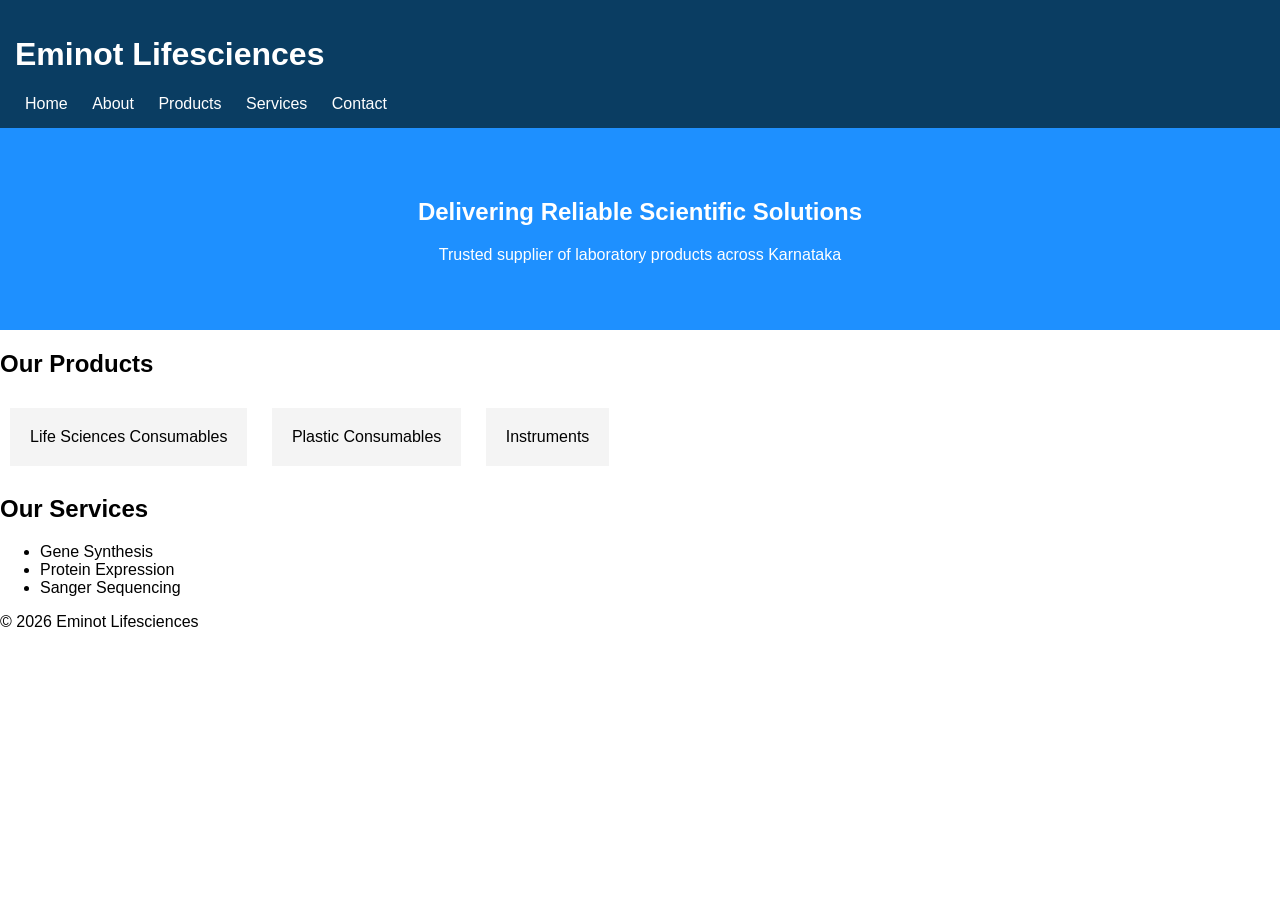
==== index.html @ 1e5e14a5 "Add files via upload" ====
<!DOCTYPE html>
<html>
<head>
  <title>Eminot Lifesciences</title>
  <link rel="stylesheet" href="style.css">
</head>

<body>

<header>
  <h1>Eminot Lifesciences</h1>
  <nav>
    <a href="index.html">Home</a>
    <a href="about.html">About</a>
    <a href="products.html">Products</a>
    <a href="services.html">Services</a>
    <a href="contact.html">Contact</a>
  </nav>
</header>

<section class="hero">
  <h2>Delivering Reliable Scientific Solutions</h2>
  <p>Trusted supplier of laboratory products across Karnataka</p>
</section>

<section>
  <h2>Our Products</h2>
  <div class="card">Life Sciences Consumables</div>
  <div class="card">Plastic Consumables</div>
  <div class="card">Instruments</div>
</section>

<section>
  <h2>Our Services</h2>
  <ul>
    <li>Gene Synthesis</li>
    <li>Protein Expression</li>
    <li>Sanger Sequencing</li>
  </ul>
</section>

<footer>
  <p>© 2026 Eminot Lifesciences</p>
</footer>

</body>
</html>
---- style.css ----
body {
  font-family: Arial;
  margin: 0;
}

header {
  background: #0a3d62;
  color: white;
  padding: 15px;
}

nav a {
  color: white;
  margin: 10px;
  text-decoration: none;
}

.hero {
  background: #1e90ff;
  color: white;
  padding: 50px;
  text-align: center;
}

.card {
  display: inline-block;
  background: #f4f4f4;
  padding: 20px;
  margin: 10px;
}
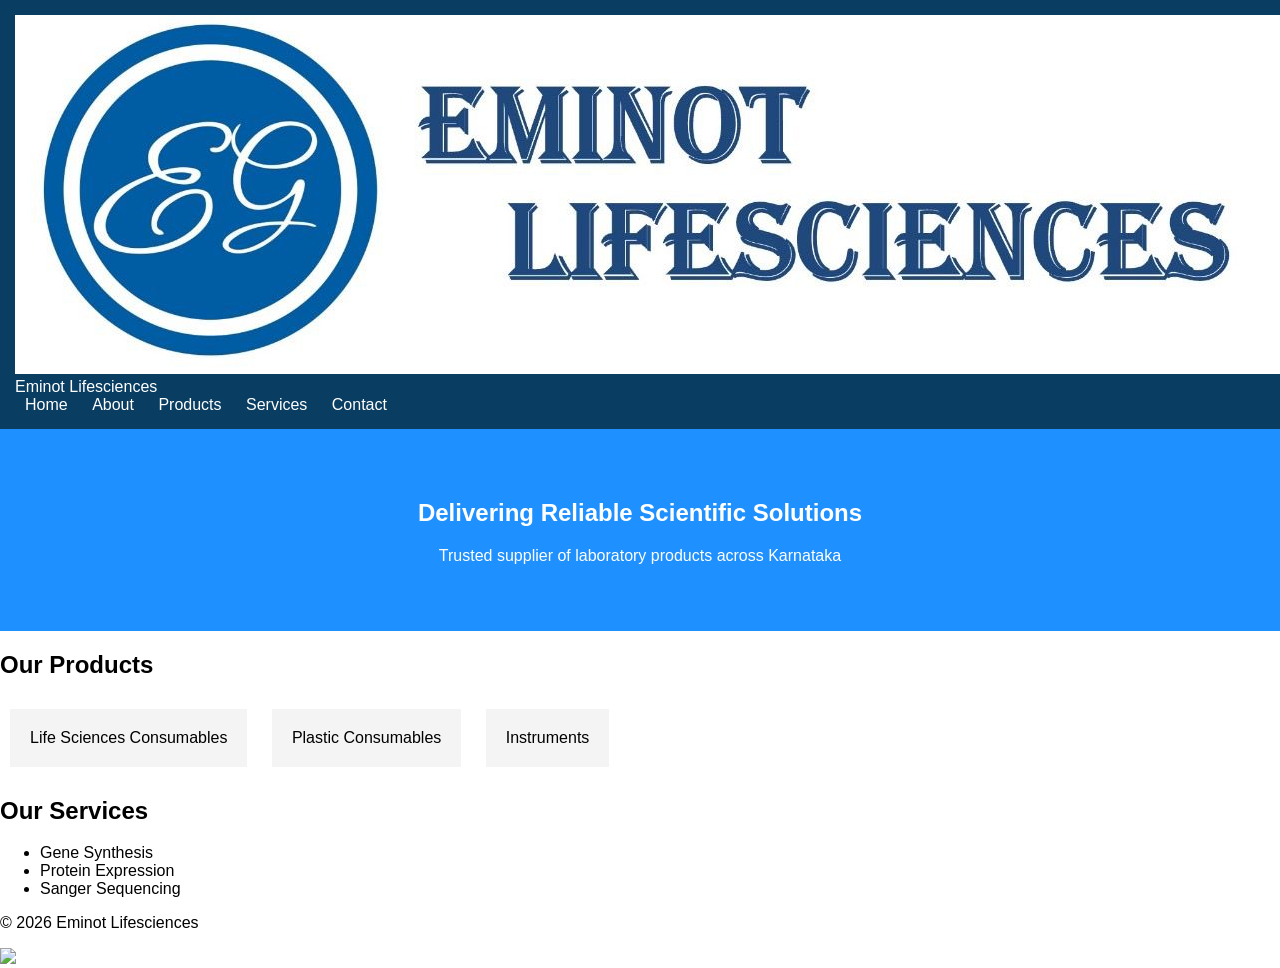
==== commit 78865f7f: "Enhance header with logo and WhatsApp link Added a logo container and WhatsApp link to the header." ====
--- a/index.html
+++ b/index.html
@@ -8,7 +8,11 @@
 <body>
 
 <header>
-  <h1>Eminot Lifesciences</h1>
+  <div class="logo-container">
+    <img src="logo.png" class="logo">
+    <span>Eminot Lifesciences</span>
+  </div>
+
   <nav>
     <a href="index.html">Home</a>
     <a href="about.html">About</a>
@@ -43,5 +47,8 @@
   <p>© 2026 Eminot Lifesciences</p>
 </footer>
 
+<a href="https://wa.me/918884507437" class="whatsapp" target="_blank">
+  <img src="https://img.icons8.com/ios-filled/50/ffffff/whatsapp.png">
+</a>
 </body>
-</html>+</html>
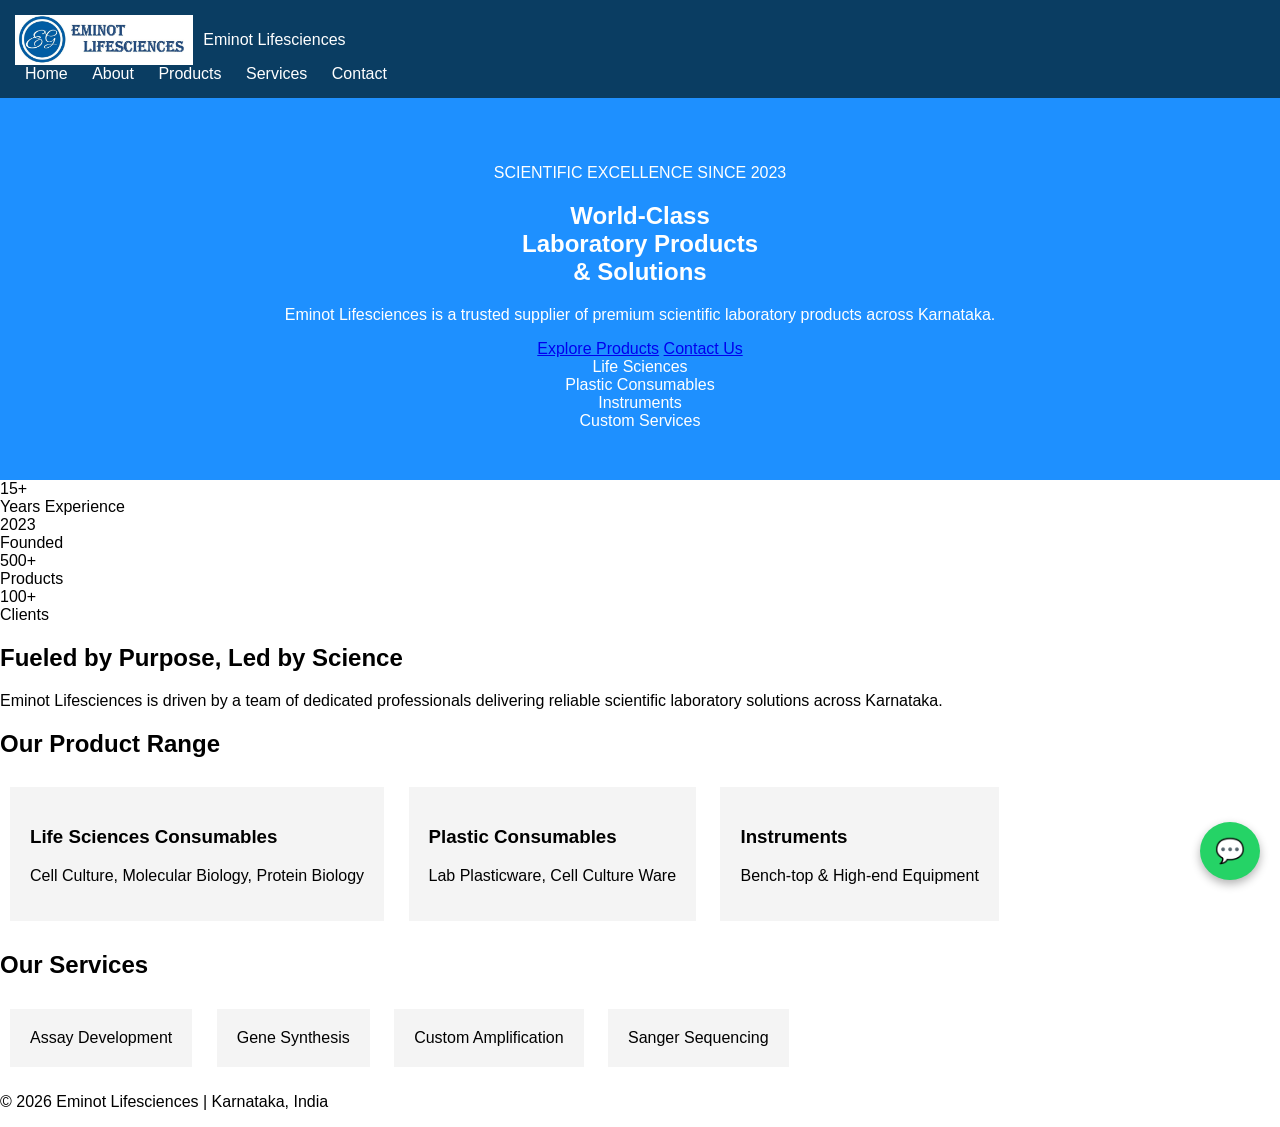
==== commit 63e8d141: "Refactor index.html with new layout and content Updated the HTML structure and added new sections fo" ====
--- a/index.html
+++ b/index.html
@@ -1,12 +1,25 @@
 <!DOCTYPE html>
-<html>
+<html lang="en">
 <head>
+  <meta charset="UTF-8" />
+  <meta name="viewport" content="width=device-width, initial-scale=1.0"/>
+
   <title>Eminot Lifesciences</title>
+
+  <!-- Logo -->
+  <link rel="icon" href="logo.png" />
+
+  <!-- CSS -->
   <link rel="stylesheet" href="style.css">
+
+  <!-- Font -->
+  <link href="https://fonts.googleapis.com/css2?family=Poppins:wght@300;600&display=swap" rel="stylesheet">
+
 </head>
 
 <body>
 
+<!-- HEADER -->
 <header>
   <div class="logo-container">
     <img src="logo.png" class="logo">
@@ -22,33 +35,94 @@
   </nav>
 </header>
 
+<!-- HERO SECTION -->
 <section class="hero">
-  <h2>Delivering Reliable Scientific Solutions</h2>
-  <p>Trusted supplier of laboratory products across Karnataka</p>
+  <div class="hero-left">
+    <p class="tag">SCIENTIFIC EXCELLENCE SINCE 2023</p>
+
+    <h1>
+      World-Class <br>
+      <span>Laboratory Products</span> <br>
+      & Solutions
+    </h1>
+
+    <p>
+      Eminot Lifesciences is a trusted supplier of premium scientific laboratory
+      products across Karnataka.
+    </p>
+
+    <div class="hero-buttons">
+      <a href="products.html" class="btn-yellow">Explore Products</a>
+      <a href="contact.html" class="btn-outline">Contact Us</a>
+    </div>
+  </div>
+
+  <div class="hero-right">
+    <div class="feature-card">Life Sciences</div>
+    <div class="feature-card">Plastic Consumables</div>
+    <div class="feature-card">Instruments</div>
+    <div class="feature-card">Custom Services</div>
+  </div>
 </section>
 
-<section>
-  <h2>Our Products</h2>
-  <div class="card">Life Sciences Consumables</div>
-  <div class="card">Plastic Consumables</div>
-  <div class="card">Instruments</div>
+<!-- STATS -->
+<section class="stats">
+  <div>15+<br>Years Experience</div>
+  <div>2023<br>Founded</div>
+  <div>500+<br>Products</div>
+  <div>100+<br>Clients</div>
 </section>
 
-<section>
-  <h2>Our Services</h2>
-  <ul>
-    <li>Gene Synthesis</li>
-    <li>Protein Expression</li>
-    <li>Sanger Sequencing</li>
-  </ul>
+<!-- ABOUT -->
+<section class="section">
+  <h2>Fueled by Purpose, Led by Science</h2>
+  <p>
+    Eminot Lifesciences is driven by a team of dedicated professionals delivering
+    reliable scientific laboratory solutions across Karnataka.
+  </p>
 </section>
 
+<!-- PRODUCTS -->
+<section class="section light">
+  <h2>Our Product Range</h2>
+
+  <div class="grid">
+    <div class="card">
+      <h3>Life Sciences Consumables</h3>
+      <p>Cell Culture, Molecular Biology, Protein Biology</p>
+    </div>
+
+    <div class="card">
+      <h3>Plastic Consumables</h3>
+      <p>Lab Plasticware, Cell Culture Ware</p>
+    </div>
+
+    <div class="card">
+      <h3>Instruments</h3>
+      <p>Bench-top & High-end Equipment</p>
+    </div>
+  </div>
+</section>
+
+<!-- SERVICES -->
+<section class="section">
+  <h2>Our Services</h2>
+
+  <div class="grid">
+    <div class="card">Assay Development</div>
+    <div class="card">Gene Synthesis</div>
+    <div class="card">Custom Amplification</div>
+    <div class="card">Sanger Sequencing</div>
+  </div>
+</section>
+
+<!-- FOOTER -->
 <footer>
-  <p>© 2026 Eminot Lifesciences</p>
+  <p>© 2026 Eminot Lifesciences | Karnataka, India</p>
 </footer>
 
-<a href="https://wa.me/918884507437" class="whatsapp" target="_blank">
-  <img src="https://img.icons8.com/ios-filled/50/ffffff/whatsapp.png">
-</a>
+<!-- WHATSAPP -->
+<a href="https://wa.me/91XXXXXXXXXX" class="whatsapp" target="_blank">💬</a>
+
 </body>
 </html>
--- a/style.css
+++ b/style.css
@@ -27,4 +27,34 @@
   background: #f4f4f4;
   padding: 20px;
   margin: 10px;
-}+}
+
+.logo-container {
+  display: flex;
+  align-items: center;
+}
+
+.logo {
+  height: 50px;
+  margin-right: 10px;
+}
+
+.card img {
+  width: 100%;
+  height: 150px;
+  object-fit: cover;
+  border-radius: 5px;
+}
+
+.whatsapp {
+  position: fixed;
+  bottom: 20px;
+  right: 20px;
+  background: #25D366;
+  color: white;
+  font-size: 24px;
+  padding: 15px;
+  border-radius: 50%;
+  text-decoration: none;
+  box-shadow: 0 4px 10px rgba(0,0,0,0.3);
+}
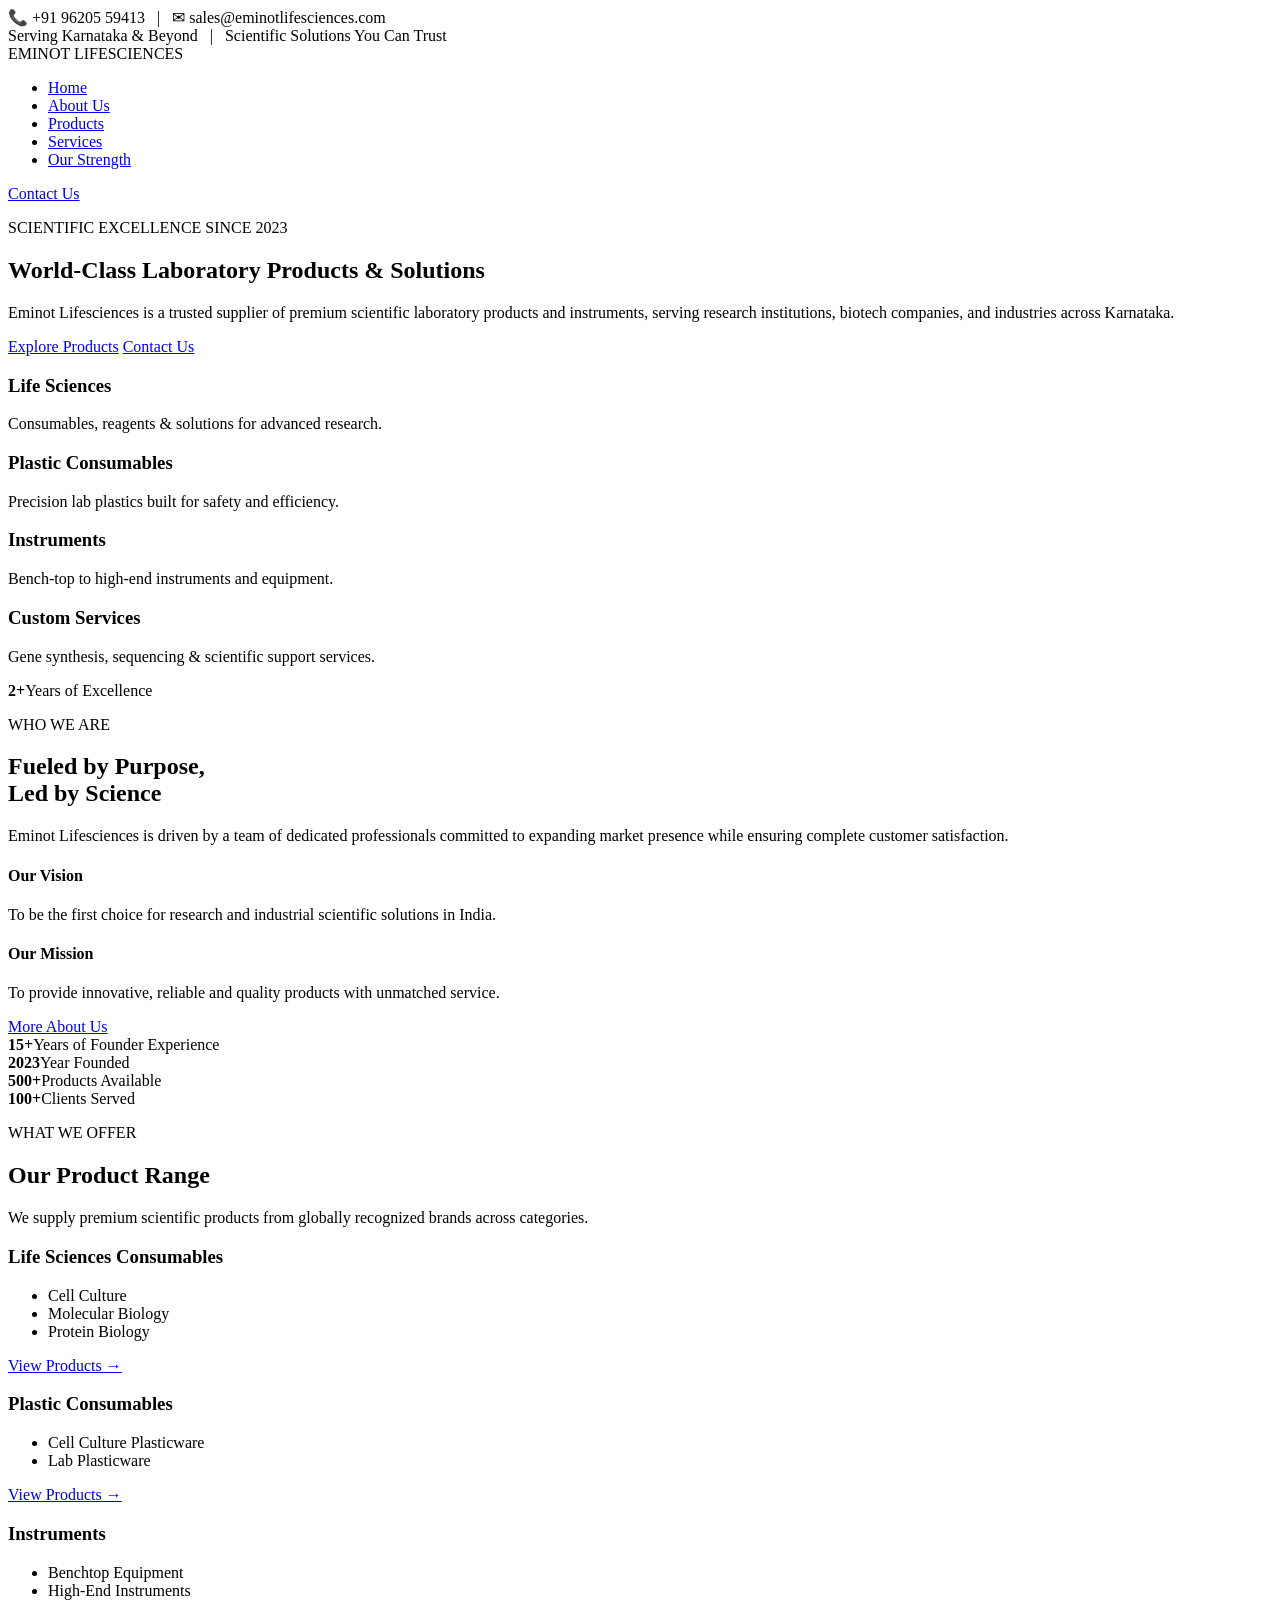
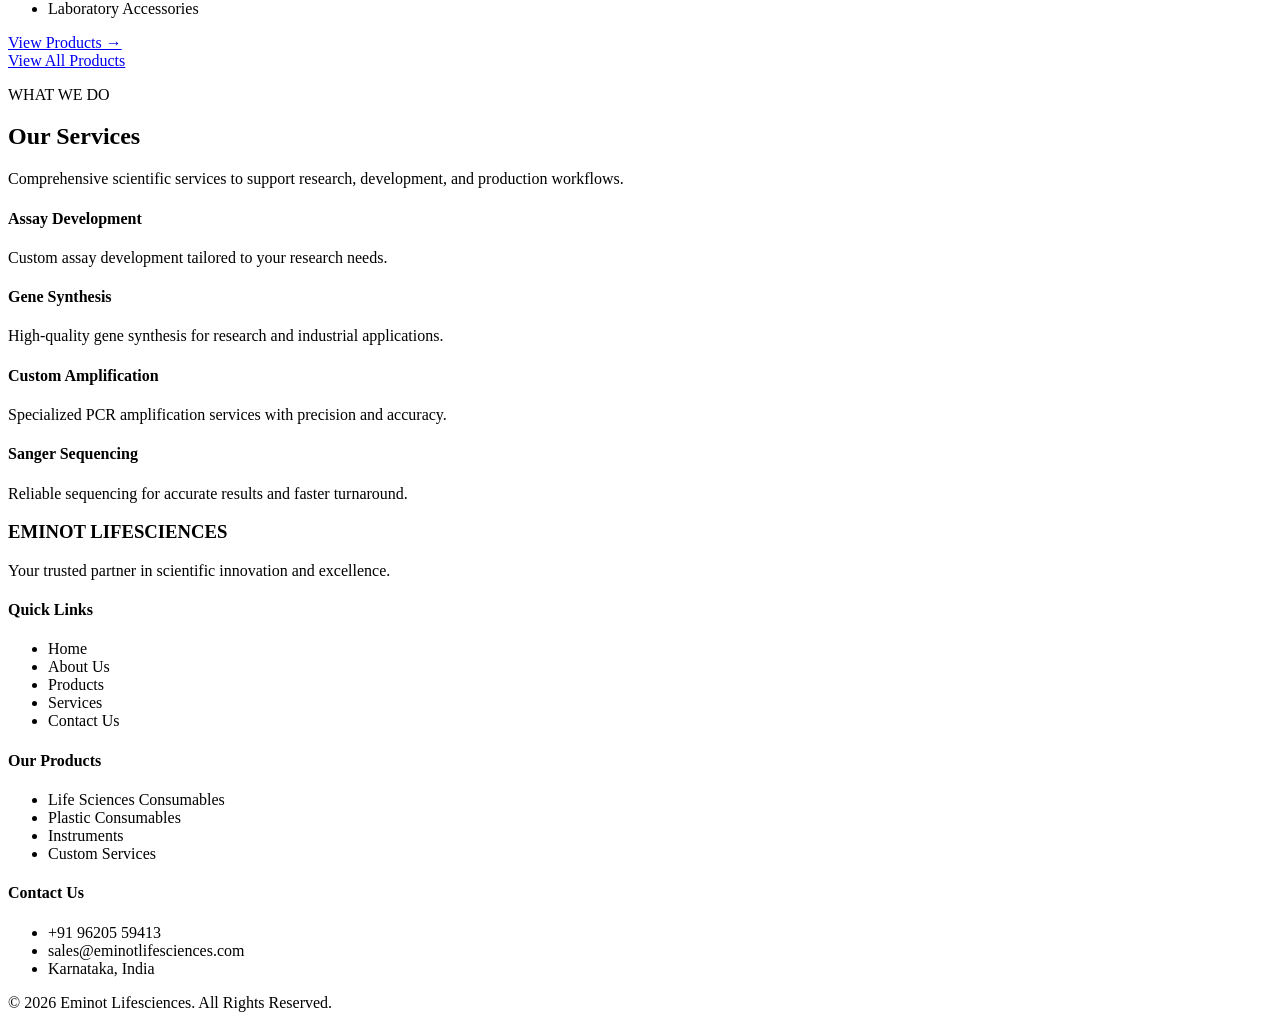
==== commit 23a6921e: "Revise index.html for improved layout and content Updated the HTML structure and content for better " ====
--- a/index.html
+++ b/index.html
@@ -2,127 +2,149 @@
 <html lang="en">
 <head>
   <meta charset="UTF-8" />
-  <meta name="viewport" content="width=device-width, initial-scale=1.0"/>
-
-  <title>Eminot Lifesciences</title>
-
-  <!-- Logo -->
-  <link rel="icon" href="logo.png" />
-
-  <!-- CSS -->
-  <link rel="stylesheet" href="style.css">
-
-  <!-- Font -->
-  <link href="https://fonts.googleapis.com/css2?family=Poppins:wght@300;600&display=swap" rel="stylesheet">
-
+  <meta name="viewport" content="width=device-width, initial-scale=1.0" />
+  <title>Eminot Lifesciences | Laboratory Products & Solutions</title>
+  <link rel="preconnect" href="https://fonts.googleapis.com" />
+  <link rel="preconnect" href="https://fonts.gstatic.com" crossorigin />
+  <link href="https://fonts.googleapis.com/css2?family=Inter:wght@400;500;600;700;800&display=swap" rel="stylesheet" />
+  <link rel="stylesheet" href="styles.css" />
 </head>
-
 <body>
-
-<!-- HEADER -->
-<header>
-  <div class="logo-container">
-    <img src="logo.png" class="logo">
-    <span>Eminot Lifesciences</span>
-  </div>
-
-  <nav>
-    <a href="index.html">Home</a>
-    <a href="about.html">About</a>
-    <a href="products.html">Products</a>
-    <a href="services.html">Services</a>
-    <a href="contact.html">Contact</a>
-  </nav>
-</header>
-
-<!-- HERO SECTION -->
-<section class="hero">
-  <div class="hero-left">
-    <p class="tag">SCIENTIFIC EXCELLENCE SINCE 2023</p>
-
-    <h1>
-      World-Class <br>
-      <span>Laboratory Products</span> <br>
-      & Solutions
-    </h1>
-
-    <p>
-      Eminot Lifesciences is a trusted supplier of premium scientific laboratory
-      products across Karnataka.
-    </p>
-
-    <div class="hero-buttons">
-      <a href="products.html" class="btn-yellow">Explore Products</a>
-      <a href="contact.html" class="btn-outline">Contact Us</a>
-    </div>
-  </div>
-
-  <div class="hero-right">
-    <div class="feature-card">Life Sciences</div>
-    <div class="feature-card">Plastic Consumables</div>
-    <div class="feature-card">Instruments</div>
-    <div class="feature-card">Custom Services</div>
-  </div>
-</section>
-
-<!-- STATS -->
-<section class="stats">
-  <div>15+<br>Years Experience</div>
-  <div>2023<br>Founded</div>
-  <div>500+<br>Products</div>
-  <div>100+<br>Clients</div>
-</section>
-
-<!-- ABOUT -->
-<section class="section">
-  <h2>Fueled by Purpose, Led by Science</h2>
-  <p>
-    Eminot Lifesciences is driven by a team of dedicated professionals delivering
-    reliable scientific laboratory solutions across Karnataka.
-  </p>
-</section>
-
-<!-- PRODUCTS -->
-<section class="section light">
-  <h2>Our Product Range</h2>
-
-  <div class="grid">
-    <div class="card">
-      <h3>Life Sciences Consumables</h3>
-      <p>Cell Culture, Molecular Biology, Protein Biology</p>
+  <header>
+    <div class="topbar">
+      <div class="container topbar-wrap">
+        <div class="left">📞 +91 96205 59413 &nbsp; | &nbsp; ✉ sales@eminotlifesciences.com</div>
+        <div class="right">Serving Karnataka & Beyond &nbsp; | &nbsp; Scientific Solutions You Can Trust</div>
+      </div>
     </div>
 
-    <div class="card">
-      <h3>Plastic Consumables</h3>
-      <p>Lab Plasticware, Cell Culture Ware</p>
+    <nav class="navbar container">
+      <div class="logo">EMINOT <span>LIFESCIENCES</span></div>
+      <ul class="menu">
+        <li><a href="#">Home</a></li>
+        <li><a href="#about">About Us</a></li>
+        <li><a href="#products">Products</a></li>
+        <li><a href="#services">Services</a></li>
+        <li><a href="#">Our Strength</a></li>
+      </ul>
+      <a class="btn btn-primary" href="#contact">Contact Us</a>
+    </nav>
+  </header>
+
+  <section class="hero">
+    <div class="overlay"></div>
+    <div class="container hero-content">
+      <div class="hero-left">
+        <p class="tag">SCIENTIFIC EXCELLENCE SINCE 2023</p>
+        <h1>World-Class <span>Laboratory Products</span> & Solutions</h1>
+        <p>
+          Eminot Lifesciences is a trusted supplier of premium scientific laboratory products and instruments,
+          serving research institutions, biotech companies, and industries across Karnataka.
+        </p>
+        <div class="actions">
+          <a class="btn btn-yellow" href="#products">Explore Products</a>
+          <a class="btn btn-outline" href="#contact">Contact Us</a>
+        </div>
+      </div>
+      <div class="hero-cards">
+        <article><h3>Life Sciences</h3><p>Consumables, reagents & solutions for advanced research.</p></article>
+        <article><h3>Plastic Consumables</h3><p>Precision lab plastics built for safety and efficiency.</p></article>
+        <article><h3>Instruments</h3><p>Bench-top to high-end instruments and equipment.</p></article>
+        <article><h3>Custom Services</h3><p>Gene synthesis, sequencing & scientific support services.</p></article>
+      </div>
     </div>
+  </section>
 
-    <div class="card">
-      <h3>Instruments</h3>
-      <p>Bench-top & High-end Equipment</p>
+  <section id="about" class="about container section-gap">
+    <div class="about-image">
+      <div class="badge"><strong>2+</strong><span>Years of Excellence</span></div>
     </div>
-  </div>
-</section>
+    <div class="about-content">
+      <p class="subhead">WHO WE ARE</p>
+      <h2>Fueled by Purpose, <br />Led by Science</h2>
+      <p>
+        Eminot Lifesciences is driven by a team of dedicated professionals committed to expanding market presence
+        while ensuring complete customer satisfaction.
+      </p>
+      <div class="vision-grid">
+        <article>
+          <h4>Our Vision</h4>
+          <p>To be the first choice for research and industrial scientific solutions in India.</p>
+        </article>
+        <article>
+          <h4>Our Mission</h4>
+          <p>To provide innovative, reliable and quality products with unmatched service.</p>
+        </article>
+      </div>
+      <a class="btn btn-primary" href="#">More About Us</a>
+    </div>
+  </section>
 
-<!-- SERVICES -->
-<section class="section">
-  <h2>Our Services</h2>
+  <section class="stats">
+    <div class="container stats-grid">
+      <div><strong>15+</strong><span>Years of Founder Experience</span></div>
+      <div><strong>2023</strong><span>Year Founded</span></div>
+      <div><strong>500+</strong><span>Products Available</span></div>
+      <div><strong>100+</strong><span>Clients Served</span></div>
+    </div>
+  </section>
 
-  <div class="grid">
-    <div class="card">Assay Development</div>
-    <div class="card">Gene Synthesis</div>
-    <div class="card">Custom Amplification</div>
-    <div class="card">Sanger Sequencing</div>
-  </div>
-</section>
+  <section id="products" class="container section-gap products">
+    <p class="subhead center">WHAT WE OFFER</p>
+    <h2 class="center">Our Product Range</h2>
+    <p class="center muted">We supply premium scientific products from globally recognized brands across categories.</p>
+    <div class="card-grid three">
+      <article class="product-card">
+        <h3>Life Sciences Consumables</h3>
+        <ul><li>Cell Culture</li><li>Molecular Biology</li><li>Protein Biology</li></ul>
+        <a href="#">View Products →</a>
+      </article>
+      <article class="product-card">
+        <h3>Plastic Consumables</h3>
+        <ul><li>Cell Culture Plasticware</li><li>Lab Plasticware</li></ul>
+        <a href="#">View Products →</a>
+      </article>
+      <article class="product-card">
+        <h3>Instruments</h3>
+        <ul><li>Benchtop Equipment</li><li>High-End Instruments</li><li>Laboratory Accessories</li></ul>
+        <a href="#">View Products →</a>
+      </article>
+    </div>
+    <div class="center top-space"><a class="btn btn-primary" href="#">View All Products</a></div>
+  </section>
 
-<!-- FOOTER -->
-<footer>
-  <p>© 2026 Eminot Lifesciences | Karnataka, India</p>
-</footer>
+  <section id="services" class="container section-gap services">
+    <p class="subhead center">WHAT WE DO</p>
+    <h2 class="center">Our Services</h2>
+    <p class="center muted">Comprehensive scientific services to support research, development, and production workflows.</p>
+    <div class="card-grid four">
+      <article class="service-card"><h4>Assay Development</h4><p>Custom assay development tailored to your research needs.</p></article>
+      <article class="service-card"><h4>Gene Synthesis</h4><p>High-quality gene synthesis for research and industrial applications.</p></article>
+      <article class="service-card"><h4>Custom Amplification</h4><p>Specialized PCR amplification services with precision and accuracy.</p></article>
+      <article class="service-card"><h4>Sanger Sequencing</h4><p>Reliable sequencing for accurate results and faster turnaround.</p></article>
+    </div>
+  </section>
 
-<!-- WHATSAPP -->
-<a href="https://wa.me/91XXXXXXXXXX" class="whatsapp" target="_blank">💬</a>
-
+  <footer id="contact" class="footer">
+    <div class="container footer-grid">
+      <div>
+        <h3>EMINOT LIFESCIENCES</h3>
+        <p>Your trusted partner in scientific innovation and excellence.</p>
+      </div>
+      <div>
+        <h4>Quick Links</h4>
+        <ul><li>Home</li><li>About Us</li><li>Products</li><li>Services</li><li>Contact Us</li></ul>
+      </div>
+      <div>
+        <h4>Our Products</h4>
+        <ul><li>Life Sciences Consumables</li><li>Plastic Consumables</li><li>Instruments</li><li>Custom Services</li></ul>
+      </div>
+      <div>
+        <h4>Contact Us</h4>
+        <ul><li>+91 96205 59413</li><li>sales@eminotlifesciences.com</li><li>Karnataka, India</li></ul>
+      </div>
+    </div>
+    <div class="copyright">© 2026 Eminot Lifesciences. All Rights Reserved.</div>
+  </footer>
 </body>
 </html>
